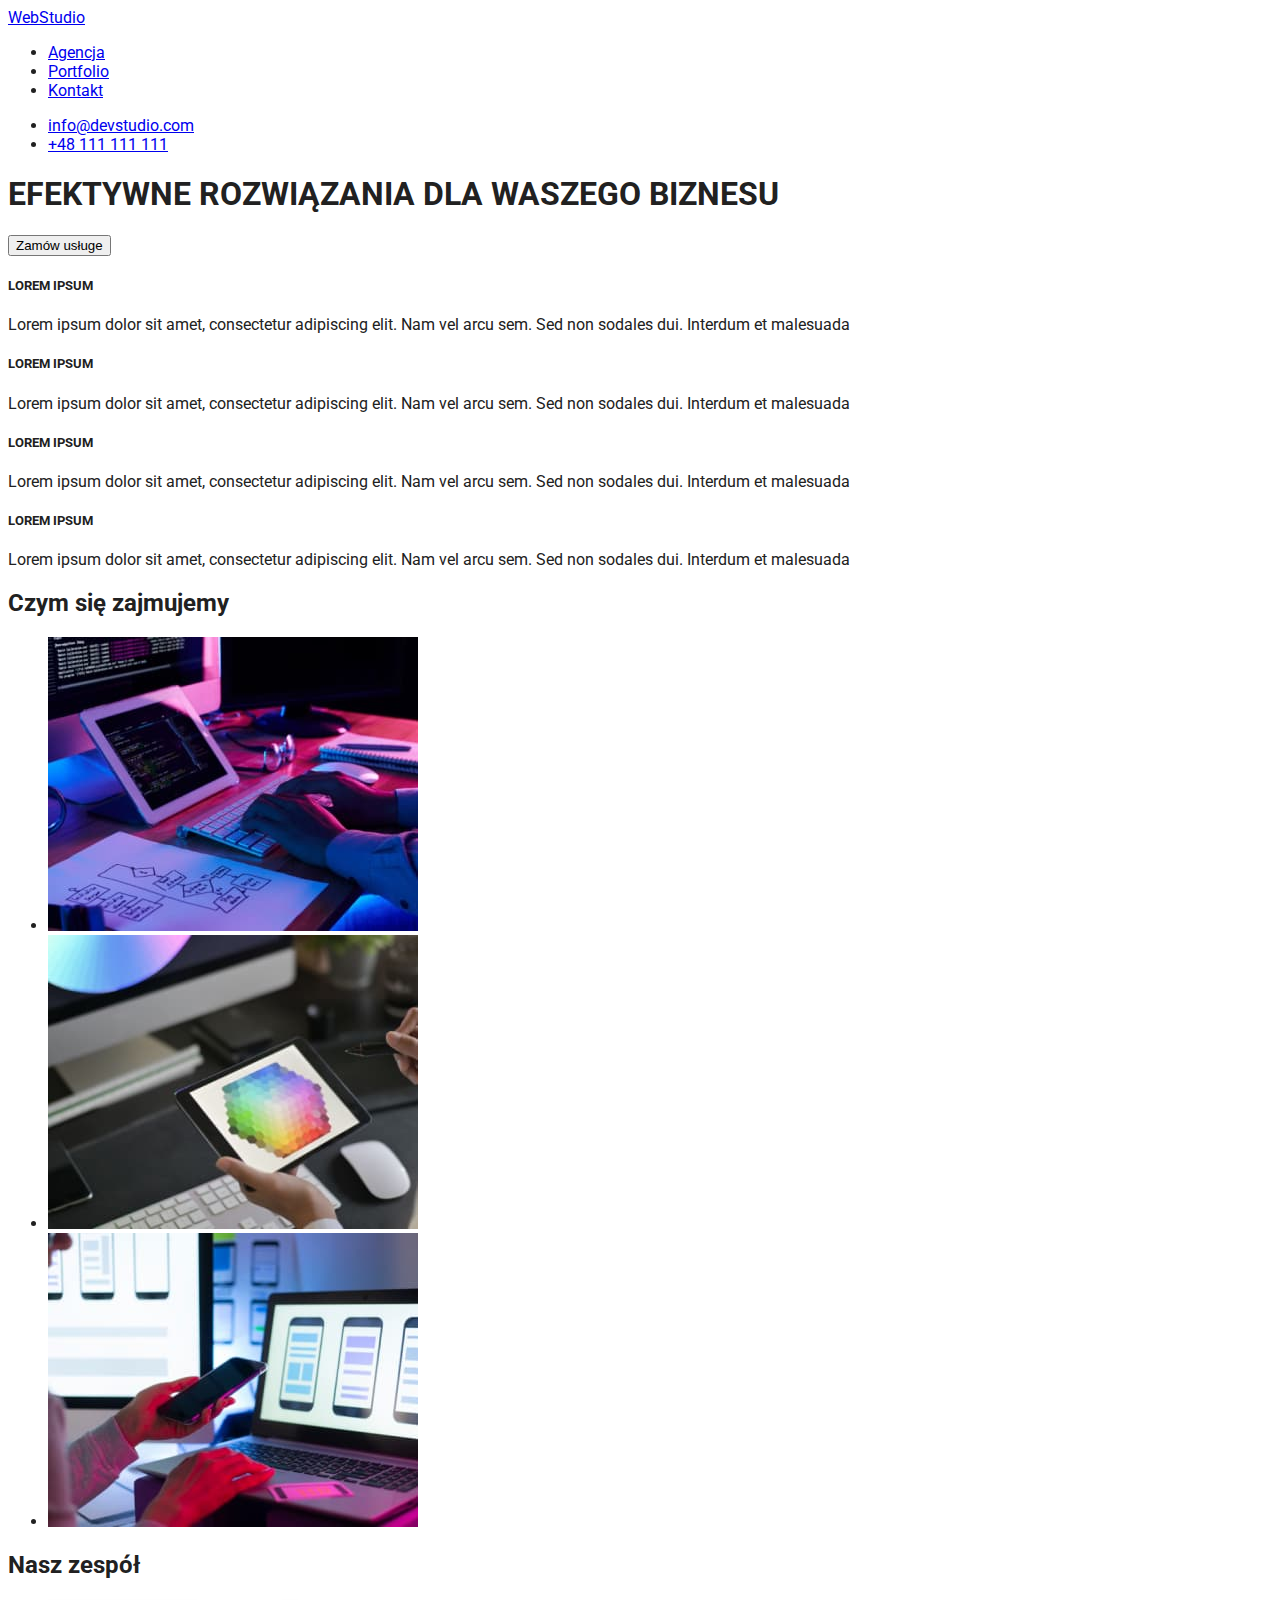
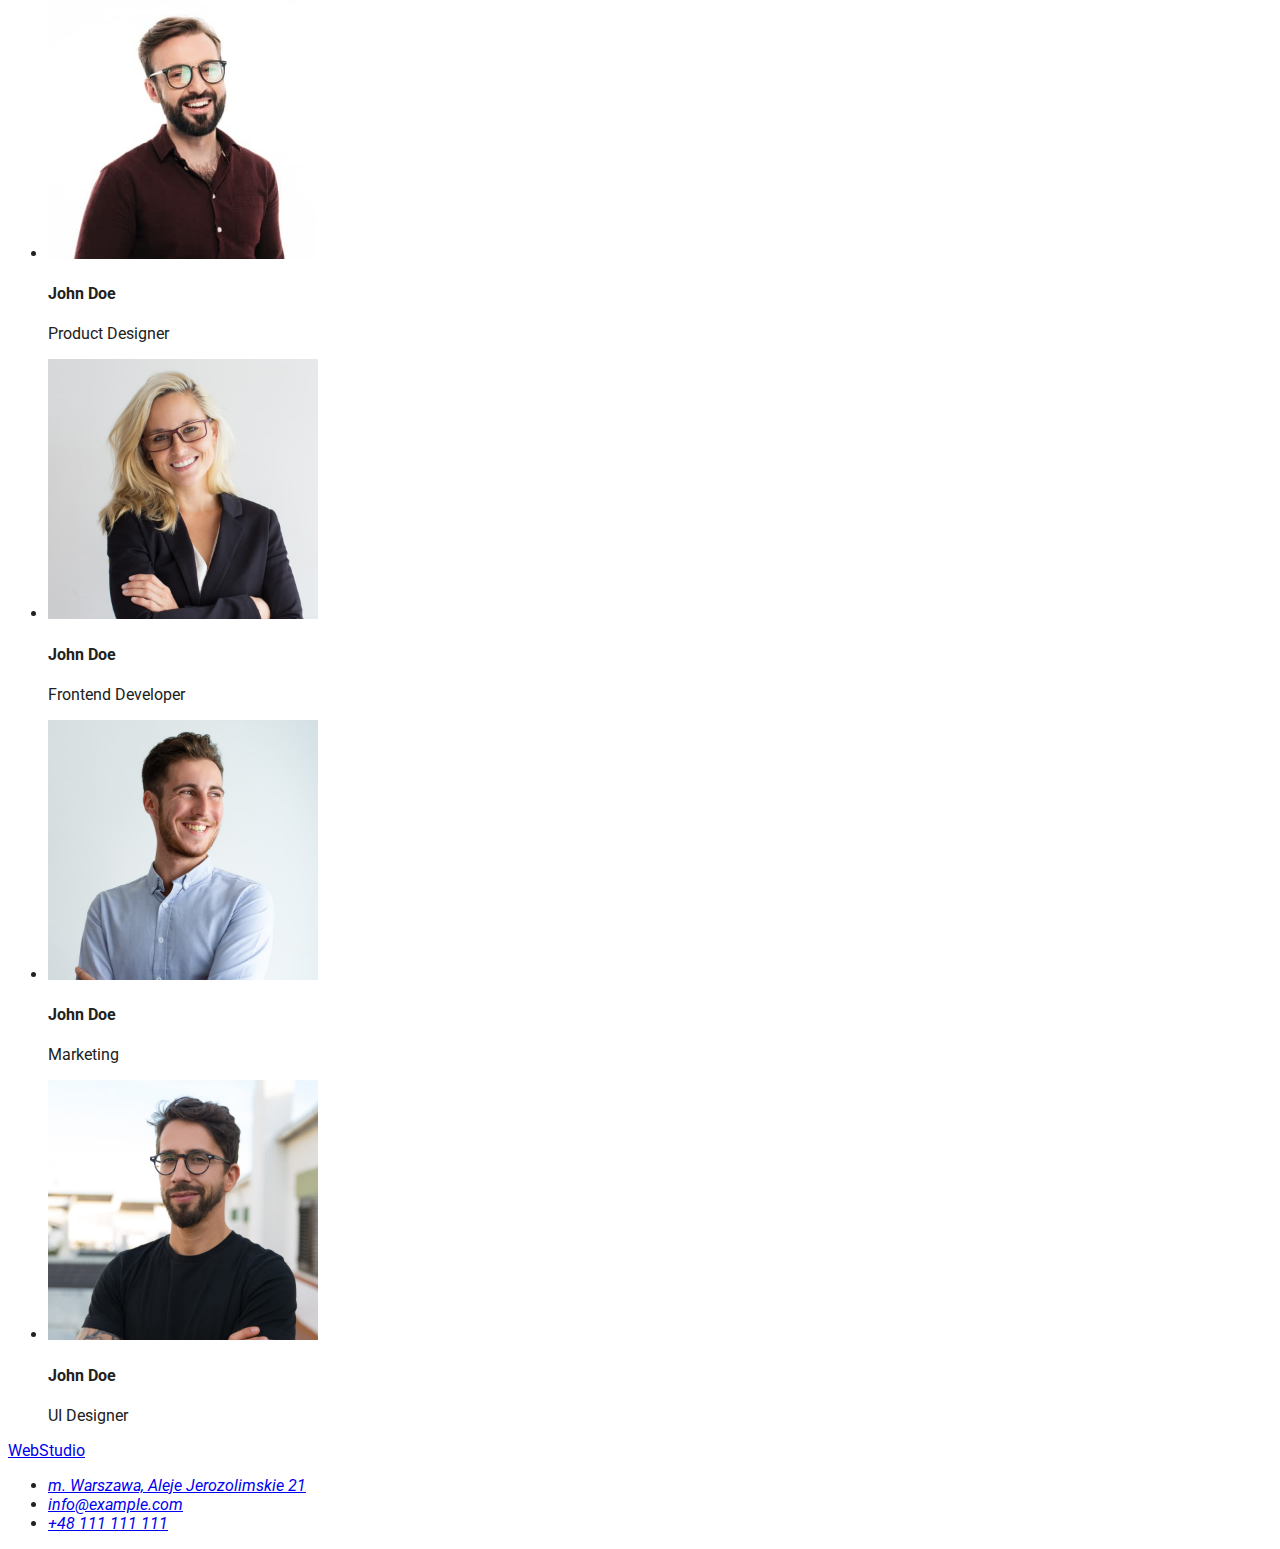
==== index.html @ df3140de "Added to buttons and links hover,focus psedoclasses" ====
<!DOCTYPE html>
<html lang="pl">
  <head>
    <meta charset="UTF-8" />
    <meta http-equiv="X-UA-Compatible" content="IE=edge" />
    <meta name="viewport" content="width=device-width, initial-scale=1.0" />
    <link rel="preconnect" href="https://fonts.googleapis.com" />
    <link rel="preconnect" href="https://fonts.gstatic.com" crossorigin />
    <link
      href="https://fonts.googleapis.com/css2?family=Raleway:wght@700&family=Roboto:wght@400;500;700;900&display=swap"
      rel="stylesheet"
    />
    <link rel="stylesheet" href="css/styles.css" />
    <title>Document</title>
  </head>

  <body>
    <header class="header">
      <a class="header__logo" href="./index.html"><span>Web</span>Studio</a>

      <nav class="nav">
        <ul class="nav__list">
          <li class="nav__item">
            <a class="nav__link link--hover" href="#">Agencja</a>
          </li>
          <li class="nav__item">
            <a class="nav__link link--hover" href="./portfolio.html"
              >Portfolio</a
            >
          </li>
          <li class="nav__item">
            <a class="nav__link link--hover" href="#">Kontakt</a>
          </li>
        </ul>
      </nav>

      <ul class="contact">
        <li class="contact__item">
          <a
            class="contact__link contact--email link--hover"
            href="mailto:info@devstudio.com"
            >info@devstudio.com</a
          >
        </li>
        <li>
          <a
            class="contact__link contact--telephone link--hover"
            href="tel:48111111111"
            >+48 111 111 111</a
          >
        </li>
      </ul>
    </header>

    <main class="main">
      <!-- Main Page -->
      <section class="section">
        <h1 class="title--primary">
          EFEKTYWNE ROZWIĄZANIA DLA WASZEGO BIZNESU
        </h1>
        <button class="button--primary" type="button">Zamów usługe</button>
      </section>
      <!-- Our advantages -->
      <section class="section">
        <div class="section__item">
          <h5 class="title--?">LOREM IPSUM</h5>
          <p class="section__paragraph">
            Lorem ipsum dolor sit amet, consectetur adipiscing elit. Nam vel
            arcu sem. Sed non sodales dui. Interdum et malesuada
          </p>
        </div>
        <div class="section__item">
          <h5 class="title--?">LOREM IPSUM</h5>
          <p class="section__paragraph">
            Lorem ipsum dolor sit amet, consectetur adipiscing elit. Nam vel
            arcu sem. Sed non sodales dui. Interdum et malesuada
          </p>
        </div>
        <div class="section__item">
          <h5 class="title--quaternary">LOREM IPSUM</h5>
          <p class="section__paragraph">
            Lorem ipsum dolor sit amet, consectetur adipiscing elit. Nam vel
            arcu sem. Sed non sodales dui. Interdum et malesuada
          </p>
        </div>
        <div class="section__item">
          <h5 class="title--quaternary">LOREM IPSUM</h5>
          <p class="section__paragraph">
            Lorem ipsum dolor sit amet, consectetur adipiscing elit. Nam vel
            arcu sem. Sed non sodales dui. Interdum et malesuada
          </p>
        </div>
      </section>

      <!-- What we do -->
      <section class="section">
        <h2 class="title--secondary">Czym się zajmujemy</h2>
        <ul class="section__list list--primary">
          <li class="section__item">
            <img
              class="section__img img--whatwedo"
              src="images/index/working_photos/coding.jpg"
              alt="programista piszę na klawiaturze"
              width="370"
              height="294"
            />
          </li>
          <li class="section__item">
            <img
              class="section__img img--whatwedo"
              src="images/index/working_photos/color_palette.jpg"
              alt="programista patrzy na szablon strony dla telefonu"
              width="370"
              height="294"
            />
          </li>
          <li class="section__item">
            <img
              class="section__img img--whatwedo"
              src="images/index/working_photos/layout_page_tel.jpg"
              alt="grafik używa palety kolorów na tablecie"
              width="370"
              height="294"
            />
          </li>
        </ul>
      </section>

      <!-- Our team -->
      <section class="section">
        <h2 class="title--secondary">Nasz zespół</h2>
        <ul class="section__list list--secondary">
          <li class="section__item">
            <img
              class="section__img img--ourteam"
              src="images/index/workers/worker_1.jpg"
              alt="Portret pracownika"
              width="270"
              height="260"
            />
            <h4 class="title--ourteam">John Doe</h4>
            <p class="section__paragraph paragraph--profession">
              Product Designer
            </p>
          </li>
          <li class="section__item">
            <img
              class="section__img img--ourteam"
              src="images/index/workers/worker_2.jpg"
              alt="Portret pracownika"
              width="270"
              height="260"
            />
            <h4 class="title--ourteam">John Doe</h4>
            <p>Frontend Developer</p>
          </li>
          <li class="section__item">
            <img
              class="section__img img--ourteam"
              src="images/index/workers/worker_3.jpg"
              alt="Portret pracownika"
              width="270"
              height="260"
            />
            <h4 class="title--ourteam">John Doe</h4>
            <p>Marketing</p>
          </li>
          <li class="section__item">
            <img
              class="section__img img--ourteam"
              src="images/index/workers/worker_4.jpg"
              alt="Portret pracownika"
              width="270"
              height="260"
            />
            <h4 class="title--ourteam">John Doe</h4>
            <p>UI Designer</p>
          </li>
        </ul>
      </section>
    </main>

    <footer class="footer">
      <a class="footer__logo" href="./index.html"><span>Web</span>Studio</a>

      <address class="address">
        <ul class="address__list">
          <li class="address__item">
            <a
              class="address__link link--hover"
              href="https://goo.gl/maps/t1FT8zSSvb9LW3xy8"
              target="_blank"
              >m. Warszawa, Aleje Jerozolimskie 21</a
            >
          </li>
          <li class="address__item link--hover">
            <a class="address__link link--hover" href="mailto:info@example.com"
              >info@example.com</a
            >
          </li>
          <li class="address__item">
            <a class="address__link link--hover" href="tel:48111111111"
              >+48 111 111 111</a
            >
          </li>
        </ul>
      </address>
    </footer>
  </body>
</html>
---- css/styles.css ----
/* || RESEST */
*,
*::before,
*::after {
  box-sizing: border-box;
}

/* || Variables */
:root {
  /* || FONTS */
  --ff: Roboto, sans-serif;
  --ff-logo: Reylway, sans-serif;

  /* || COLORS */
  --font-color-primary: #212121;
  --font-color-secondary: #fff;
  --font-color-p: #757575;

  --font-color-contact: #ffffff99;
  --font-color-street: #fff;

  --font-color-hover: #2196f3;

  /* | LOGO COLORS*/
  --font-color-logo-primary: #2196f3;
  --font-color-logo-secondary-black: #000;
  --font-color-logo-secondary-light: #fff;

  /* | BUTTON COLORS */
  --font-color-button-primary: #fff;

  --font-color-button-secondary: #212121;
  --font-color-button-secondary-hover: #fff;

  /* || BACKGROUND */
  --bgcolor: #fff;
  --bgcolor-dark: #2f303a;
  --bgcolor-fade: #f5f4fa;

  /* | BUTTONS BACKGROUND */
  --bgcolor-button-primary: #fff;

  --bgcolor-button-secondary: #f5f4fa;
  --bgcolor-button-secondary-hover: #2196f3;

  /* || BORDERS */
  --border-header: 1px solid #ececec;
  --border-porfolio-items: 1px solid #eeeeee;
  --border-header: 1px solid #ececec;

  /* || SHADOWS */
  --shadow-item: 0px 2px 1px 0px rgba(0, 0, 0, 0.2),
    0px 1px 1px 0px rgba(0, 0, 0, 0.14);
}

/* || UTILITY CLASSES */
.center {
  text-align: center;
}
.link--hover:hover {
  color: var(--font-color-hover);
}

/* || PSEUDO CLASSES */
.hover:hover,
.hover:focus-visible {
  background-color: var(--bgcolor-button-secondary-hover);
  color: var(--font-color-button-secondary-hover);
}
.link--hover:focus {
  color: var(--bgcolor-dark);
}

/* || General styles */
body {
  font-family: var(--ff);
  color: var(--font-color-primary);

  background-color: var(--bgcolor);
}
/* ul {
  list-style-type: none;
} */
/* || HEADER */

/* || MAIN */
.button--primary,
.menu__button {
  cursor: pointer;
}
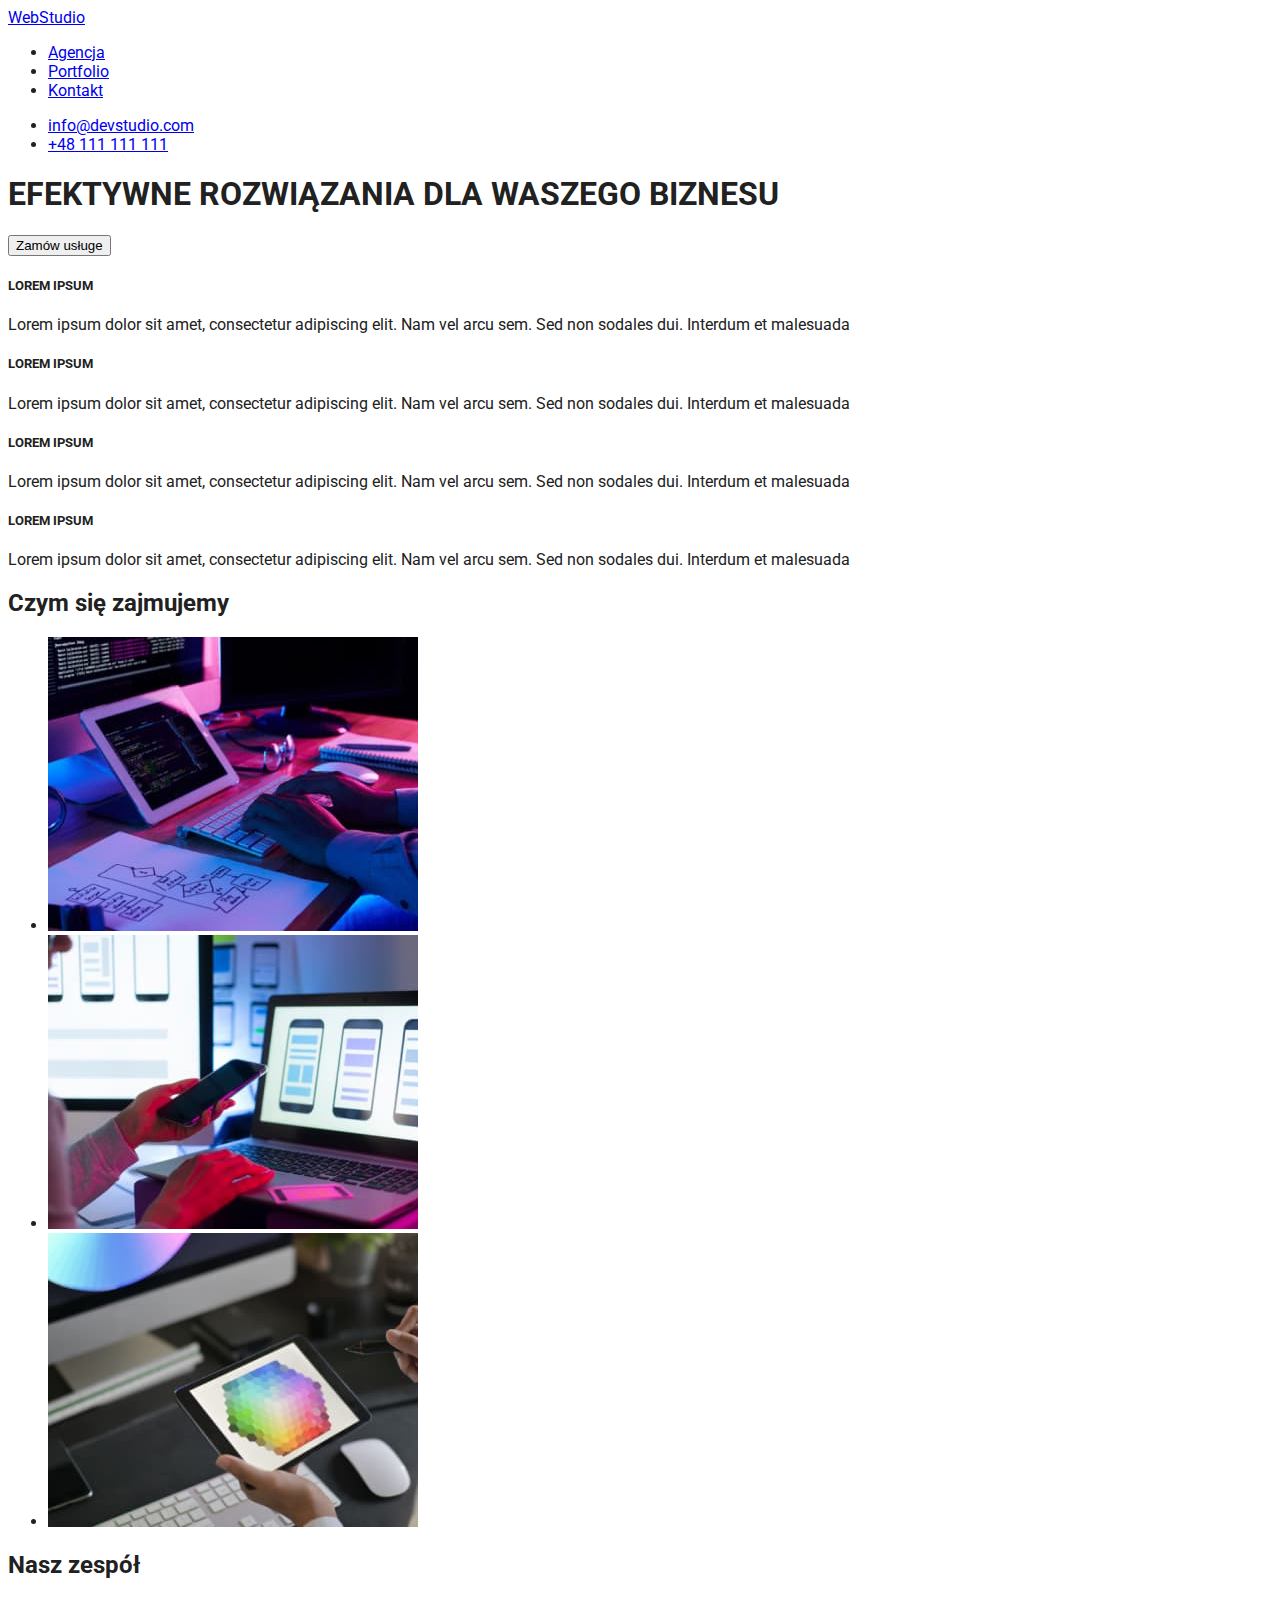
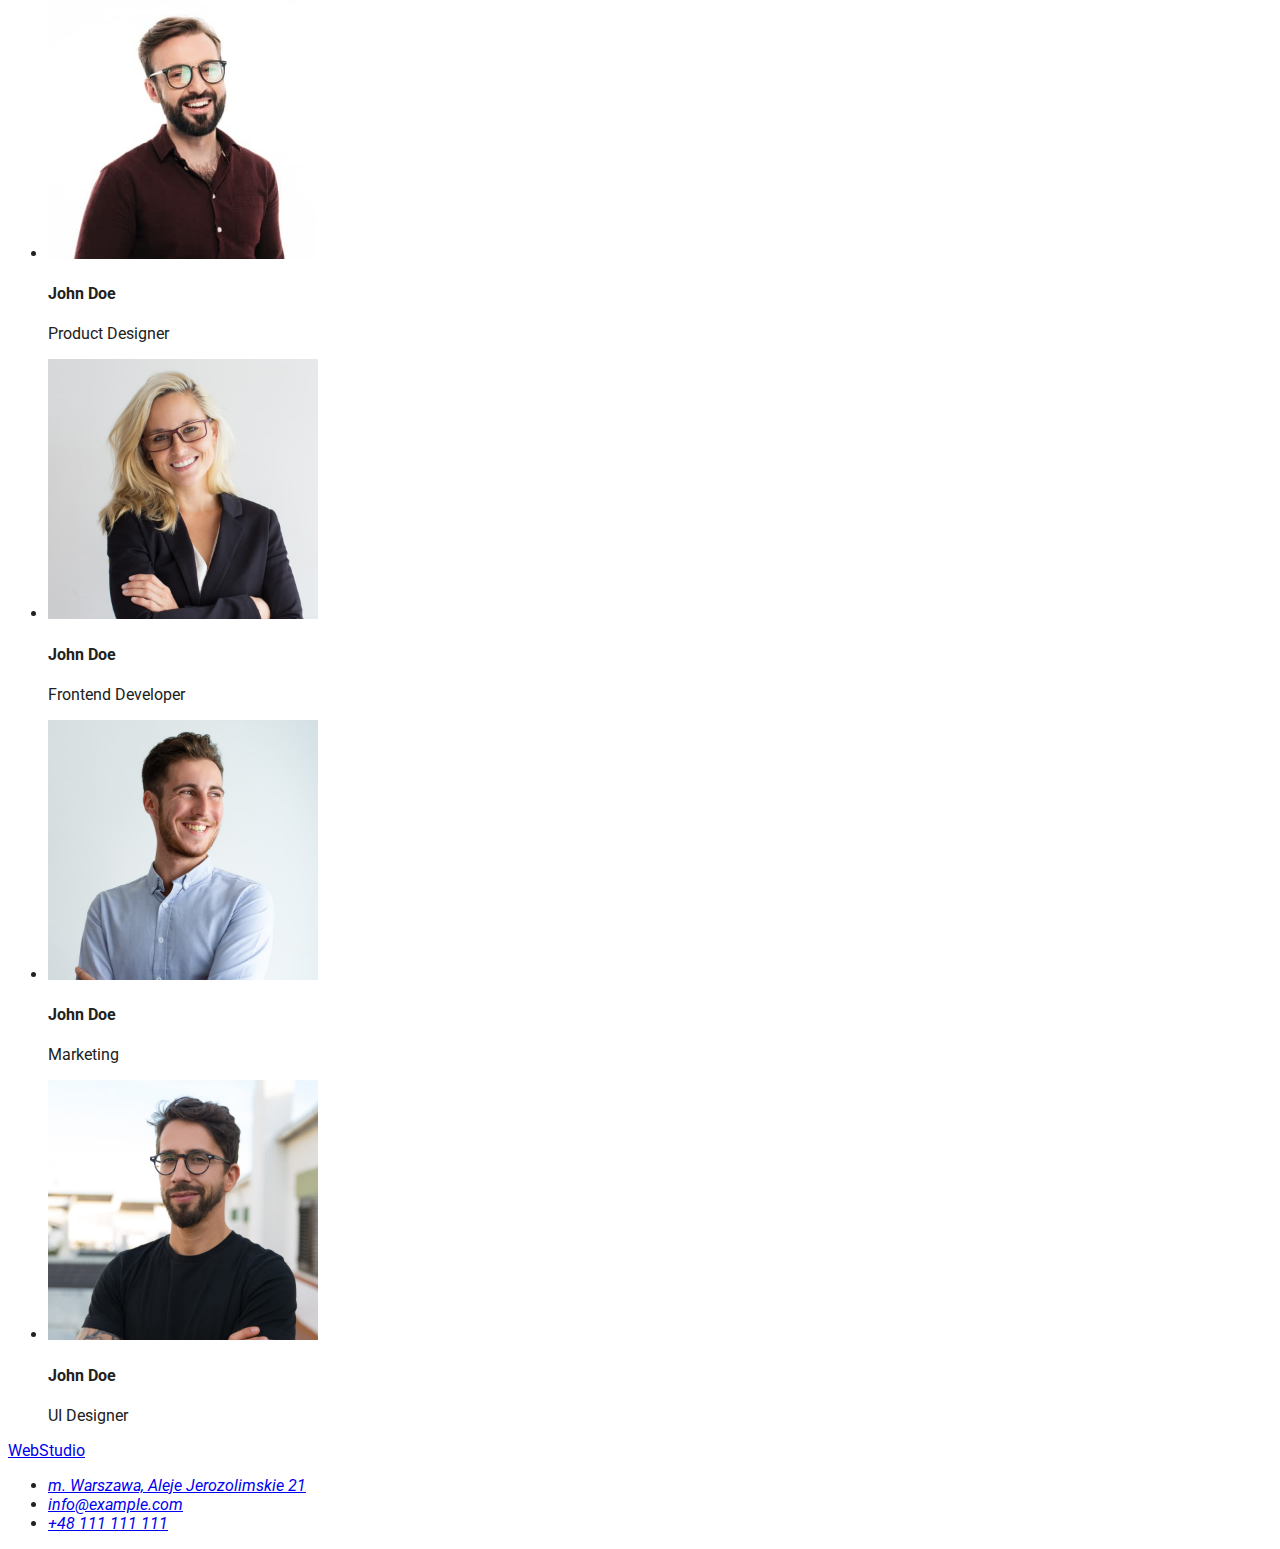
==== commit 84acd235: "Changed some classes in index.html and portfolio.html" ====
--- a/index.html
+++ b/index.html
@@ -16,7 +16,9 @@
 
   <body>
     <header class="header">
-      <a class="header__logo" href="./index.html"><span>Web</span>Studio</a>
+      <a class="header__logo" href="./index.html"
+        ><span class="">Web</span>Studio</a
+      >
 
       <nav class="nav">
         <ul class="nav__list">
@@ -60,64 +62,64 @@
         </h1>
         <button class="button--primary" type="button">Zamów usługe</button>
       </section>
-      <!-- Our advantages -->
-      <section class="section">
-        <div class="section__item">
-          <h5 class="title--?">LOREM IPSUM</h5>
-          <p class="section__paragraph">
-            Lorem ipsum dolor sit amet, consectetur adipiscing elit. Nam vel
-            arcu sem. Sed non sodales dui. Interdum et malesuada
-          </p>
-        </div>
-        <div class="section__item">
-          <h5 class="title--?">LOREM IPSUM</h5>
-          <p class="section__paragraph">
-            Lorem ipsum dolor sit amet, consectetur adipiscing elit. Nam vel
-            arcu sem. Sed non sodales dui. Interdum et malesuada
-          </p>
-        </div>
-        <div class="section__item">
-          <h5 class="title--quaternary">LOREM IPSUM</h5>
-          <p class="section__paragraph">
-            Lorem ipsum dolor sit amet, consectetur adipiscing elit. Nam vel
-            arcu sem. Sed non sodales dui. Interdum et malesuada
-          </p>
-        </div>
-        <div class="section__item">
-          <h5 class="title--quaternary">LOREM IPSUM</h5>
-          <p class="section__paragraph">
-            Lorem ipsum dolor sit amet, consectetur adipiscing elit. Nam vel
-            arcu sem. Sed non sodales dui. Interdum et malesuada
-          </p>
-        </div>
-      </section>
-
-      <!-- What we do -->
-      <section class="section">
+      <!-- Skills -->
+      <section class="skills">
+        <div class="skill__item">
+          <h5 class="skill__title">LOREM IPSUM</h5>
+          <p class="skill__description">
+            Lorem ipsum dolor sit amet, consectetur adipiscing elit. Nam vel
+            arcu sem. Sed non sodales dui. Interdum et malesuada
+          </p>
+        </div>
+        <div class="skill__item">
+          <h5 class="skill__title">LOREM IPSUM</h5>
+          <p class="skill__description">
+            Lorem ipsum dolor sit amet, consectetur adipiscing elit. Nam vel
+            arcu sem. Sed non sodales dui. Interdum et malesuada
+          </p>
+        </div>
+        <div class="skill__item">
+          <h5 class="skill__title">LOREM IPSUM</h5>
+          <p class="skill__description">
+            Lorem ipsum dolor sit amet, consectetur adipiscing elit. Nam vel
+            arcu sem. Sed non sodales dui. Interdum et malesuada
+          </p>
+        </div>
+        <div class="skill__item">
+          <h5 class="skill__title">LOREM IPSUM</h5>
+          <p class="skill__description">
+            Lorem ipsum dolor sit amet, consectetur adipiscing elit. Nam vel
+            arcu sem. Sed non sodales dui. Interdum et malesuada
+          </p>
+        </div>
+      </section>
+
+      <!-- About us-->
+      <section class="about-us">
         <h2 class="title--secondary">Czym się zajmujemy</h2>
-        <ul class="section__list list--primary">
-          <li class="section__item">
-            <img
-              class="section__img img--whatwedo"
-              src="images/index/working_photos/coding.jpg"
+        <ul class="about-us__list list--primary">
+          <li class="about-us__item">
+            <img
+              class="about-us__img img--about-us"
+              src="images/index/about-us/coding.jpg"
               alt="programista piszę na klawiaturze"
               width="370"
               height="294"
             />
           </li>
-          <li class="section__item">
-            <img
-              class="section__img img--whatwedo"
-              src="images/index/working_photos/color_palette.jpg"
+          <li class="about-us__item">
+            <img
+              class="about-us__img img--about-us"
+              src="images/index/about-us/layout_page_tel.jpg"
               alt="programista patrzy na szablon strony dla telefonu"
               width="370"
               height="294"
             />
           </li>
-          <li class="section__item">
-            <img
-              class="section__img img--whatwedo"
-              src="images/index/working_photos/layout_page_tel.jpg"
+          <li class="about-us__item">
+            <img
+              class="about-us__img img--about-us"
+              src="images/index/about-us/color_palette.jpg"
               alt="grafik używa palety kolorów na tablecie"
               width="370"
               height="294"
@@ -126,62 +128,63 @@
         </ul>
       </section>
 
-      <!-- Our team -->
-      <section class="section">
+      <!-- Team -->
+      <section class="team">
         <h2 class="title--secondary">Nasz zespół</h2>
-        <ul class="section__list list--secondary">
-          <li class="section__item">
-            <img
-              class="section__img img--ourteam"
-              src="images/index/workers/worker_1.jpg"
-              alt="Portret pracownika"
-              width="270"
-              height="260"
-            />
-            <h4 class="title--ourteam">John Doe</h4>
-            <p class="section__paragraph paragraph--profession">
-              Product Designer
-            </p>
-          </li>
-          <li class="section__item">
-            <img
-              class="section__img img--ourteam"
-              src="images/index/workers/worker_2.jpg"
-              alt="Portret pracownika"
-              width="270"
-              height="260"
-            />
-            <h4 class="title--ourteam">John Doe</h4>
-            <p>Frontend Developer</p>
-          </li>
-          <li class="section__item">
-            <img
-              class="section__img img--ourteam"
-              src="images/index/workers/worker_3.jpg"
-              alt="Portret pracownika"
-              width="270"
-              height="260"
-            />
-            <h4 class="title--ourteam">John Doe</h4>
-            <p>Marketing</p>
-          </li>
-          <li class="section__item">
-            <img
-              class="section__img img--ourteam"
-              src="images/index/workers/worker_4.jpg"
-              alt="Portret pracownika"
-              width="270"
-              height="260"
-            />
-            <h4 class="title--ourteam">John Doe</h4>
-            <p>UI Designer</p>
+        <ul class="team__list list--secondary">
+          <li class="team__item">
+            <img
+              class="team__img img--team"
+              src="images/index/team/worker_1.jpg"
+              alt="Portret pracownika"
+              width="270"
+              height="260"
+            />
+            <h4 class="team__name">John Doe</h4>
+            <p class="team__profession">Product Designer</p>
+          </li>
+          <li class="team__item">
+            <img
+              class="team__img img--team"
+              src="images/index/team/worker_2.jpg"
+              alt="Portret pracownika"
+              width="270"
+              height="260"
+            />
+            <h4 class="team__name">John Doe</h4>
+            <p class="team__profession">Frontend Developer</p>
+          </li>
+          <li class="team__item">
+            <img
+              class="team__img img--team"
+              src="images/index/team/worker_3.jpg"
+              alt="Portret pracownika"
+              width="270"
+              height="260"
+            />
+            <h4 class="team__name">John Doe</h4>
+            <p class="team__profession">Marketing</p>
+          </li>
+          <li class="team__item">
+            <img
+              class="team__img img--team"
+              src="images/index/team/worker_4.jpg"
+              alt="Portret pracownika"
+              width="270"
+              height="260"
+            />
+            <h4 class="team__name">John Doe</h4>
+            <p class="team__profession">UI Designer</p>
           </li>
         </ul>
       </section>
     </main>
 
     <footer class="footer">
-      <a class="footer__logo" href="./index.html"><span>Web</span>Studio</a>
+      <a class="footer__logo" href="./index.html"
+        ><span class="primary">Web</span
+        ><span class="secondary">Studio</span></a
+      >
 
       <address class="address">
         <ul class="address__list">
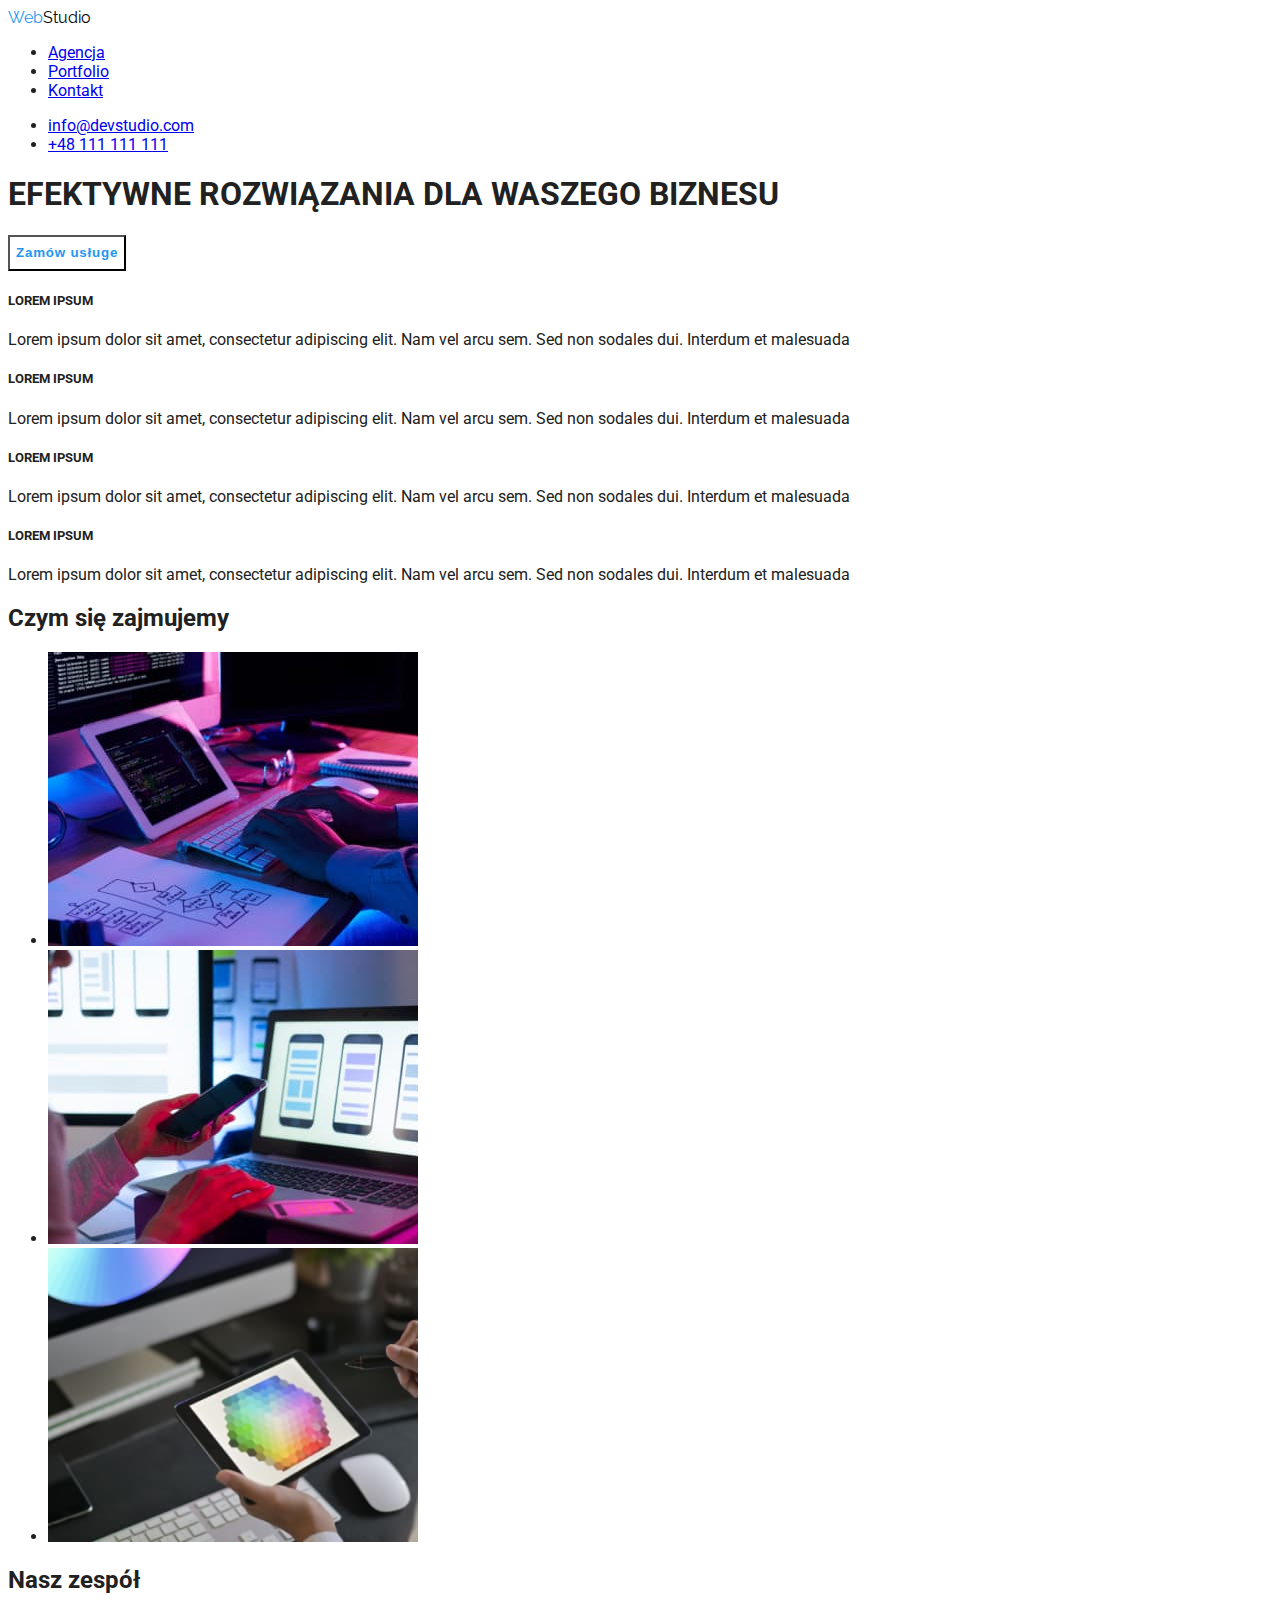
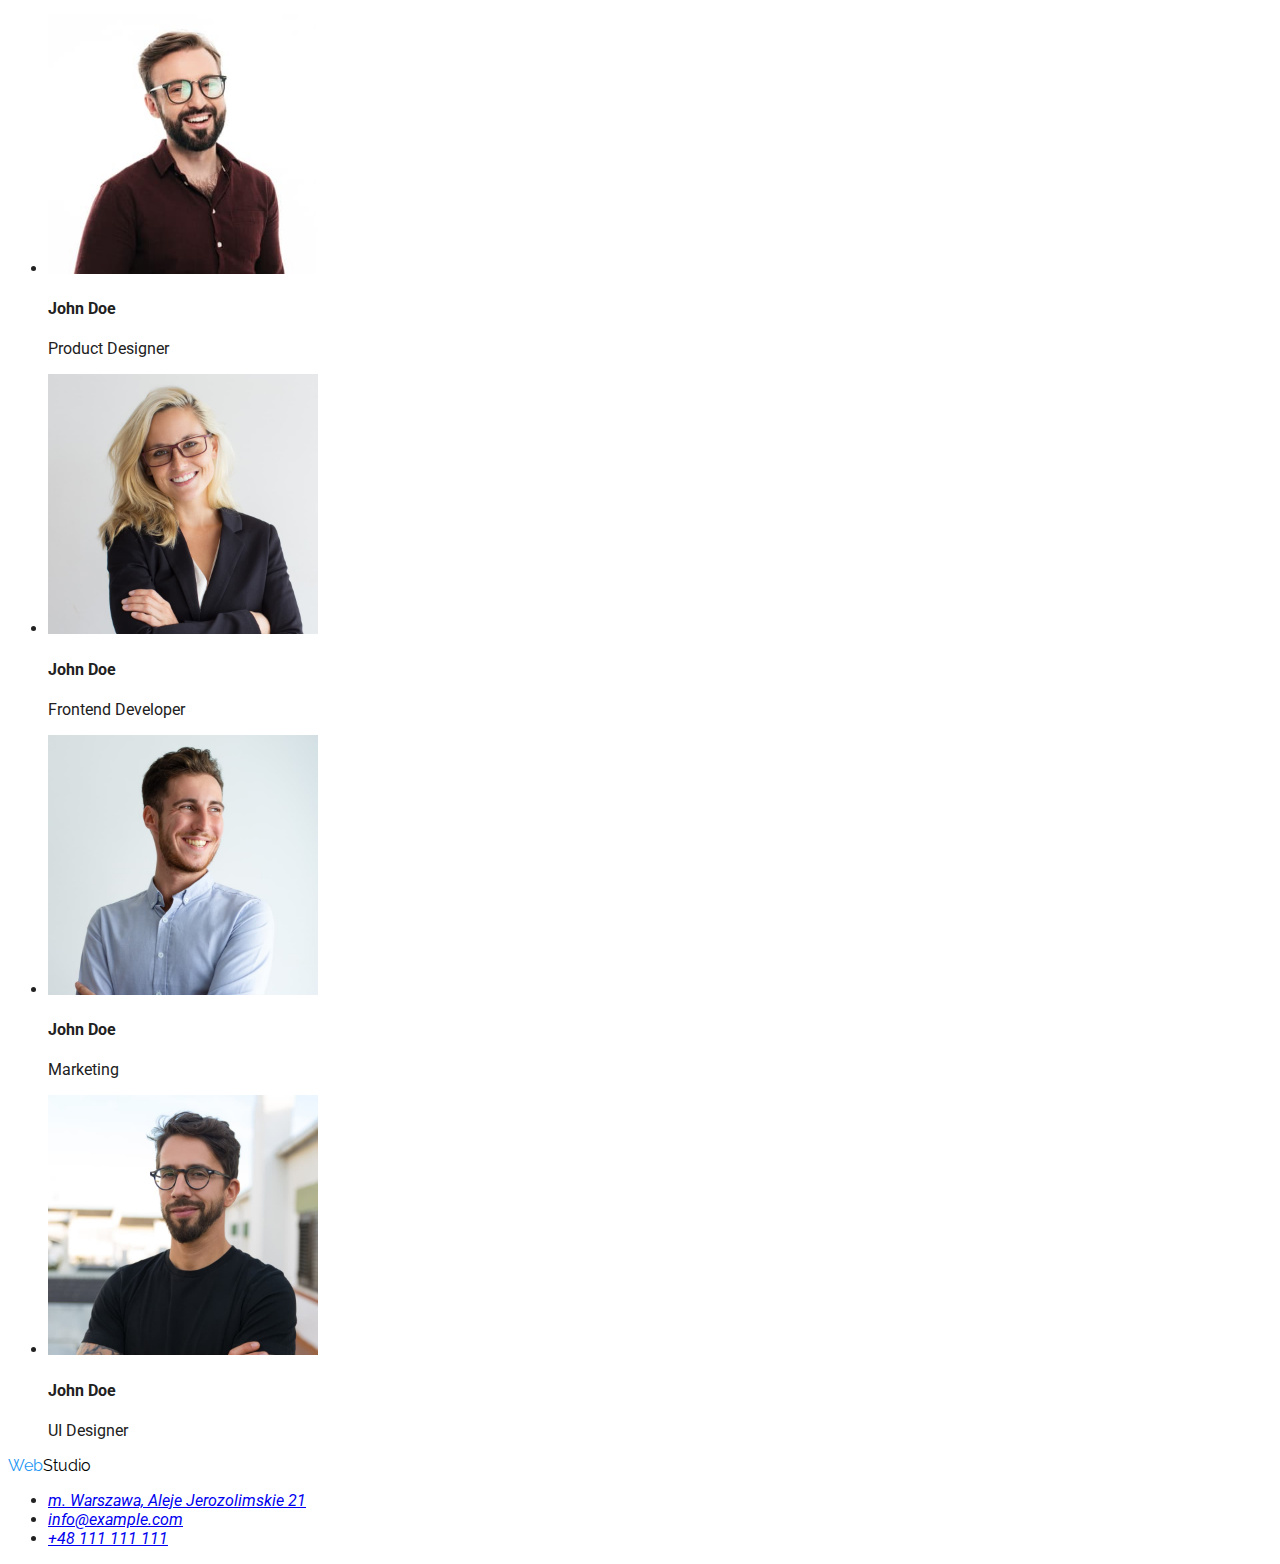
==== commit 8fe800a2: "Added styles for logo and button(primary)" ====
--- a/index.html
+++ b/index.html
@@ -11,14 +11,15 @@
       rel="stylesheet"
     />
     <link rel="stylesheet" href="css/styles.css" />
-    <title>Document</title>
+    <title>WebStudio</title>
   </head>
 
   <body>
     <header class="header">
-      <a class="header__logo" href="./index.html"
-        ><span class="">Web</span>Studio</a
-      >
+      <a class="logo" href="./index.html"
+        ><span class="logo--primary">Web</span
+        ><span class="logo--secondary">Studio</span>
+      </a>
 
       <nav class="nav">
         <ul class="nav__list">
@@ -181,10 +182,10 @@
     </main>
 
     <footer class="footer">
-      <a class="footer__logo" href="./index.html"
-        ><span class="primary">Web</span
-        ><span class="secondary">Studio</span></a
-      >
+      <a class="logo" href="./index.html"
+        ><span class="logo--primary">Web</span
+        ><span class="logo--secondary">Studio</span>
+      </a>
 
       <address class="address">
         <ul class="address__list">
--- a/css/styles.css
+++ b/css/styles.css
@@ -9,7 +9,7 @@
 :root {
   /* || FONTS */
   --ff: Roboto, sans-serif;
-  --ff-logo: Reylway, sans-serif;
+  --ff-logo: Raleway, sans-serif;
 
   /* || COLORS */
   --font-color-primary: #212121;
@@ -27,7 +27,7 @@
   --font-color-logo-secondary-light: #fff;
 
   /* | BUTTON COLORS */
-  --font-color-button-primary: #fff;
+  --font-color-button-primary: #2196f3;
 
   --font-color-button-secondary: #212121;
   --font-color-button-secondary-hover: #fff;
@@ -57,9 +57,6 @@
 .center {
   text-align: center;
 }
-.link--hover:hover {
-  color: var(--font-color-hover);
-}
 
 /* || PSEUDO CLASSES */
 .hover:hover,
@@ -67,8 +64,9 @@
   background-color: var(--bgcolor-button-secondary-hover);
   color: var(--font-color-button-secondary-hover);
 }
+.link--hover:hover,
 .link--hover:focus {
-  color: var(--bgcolor-dark);
+  color: var(--font-color-hover);
 }
 
 /* || General styles */
@@ -81,9 +79,32 @@
 /* ul {
   list-style-type: none;
 } */
+
 /* || HEADER */
 
+/* | LOGO */
+.logo {
+  font-family: var(--ff-logo);
+  text-decoration: none;
+}
+.logo--primary {
+  color: var(--font-color-logo-primary);
+}
+.logo--secondary {
+  color: var(--font-color-logo-secondary-black);
+}
+
 /* || MAIN */
+
+/* | BUTTONS */
+.button--primary {
+  color: var(--font-color-button-primary);
+  background-color: var(--bgcolor-button-primary);
+
+  font-weight: 700;
+  line-height: 30px;
+  letter-spacing: 0.06em;
+}
 .button--primary,
 .menu__button {
   cursor: pointer;
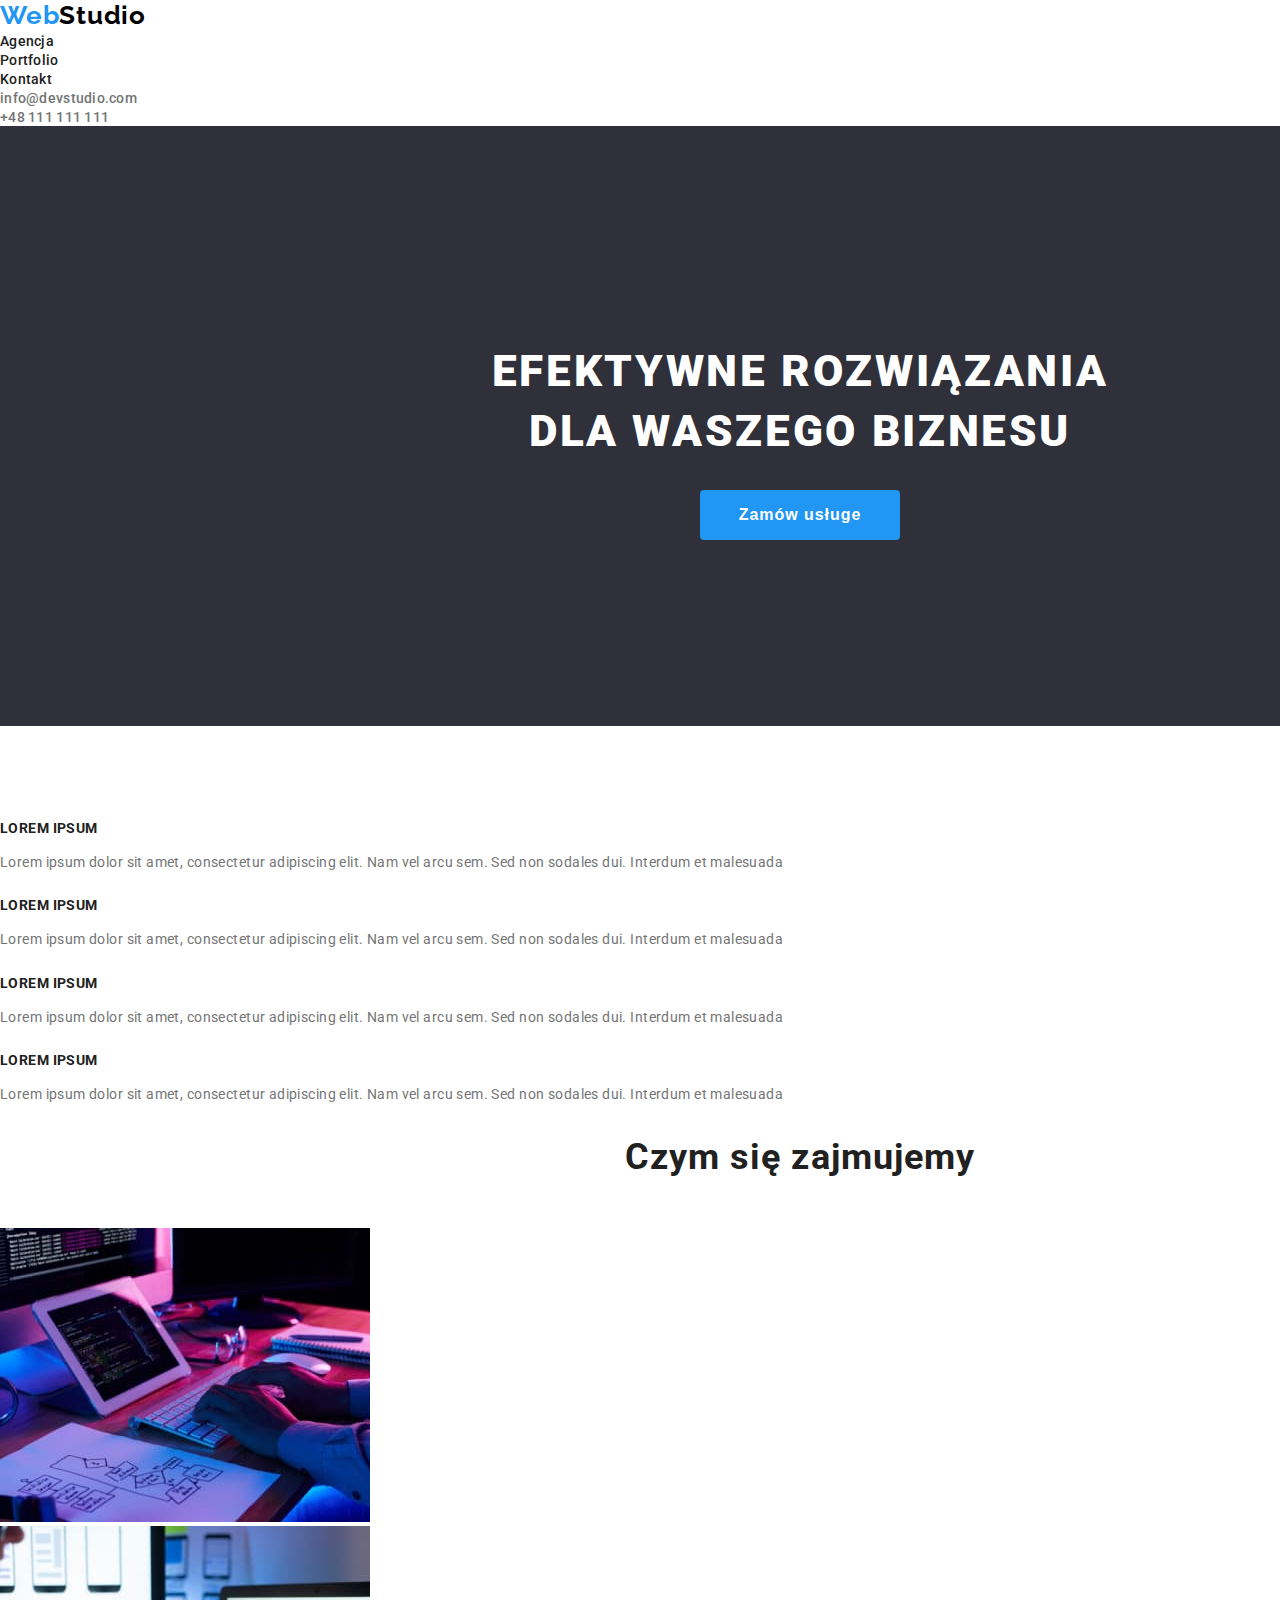
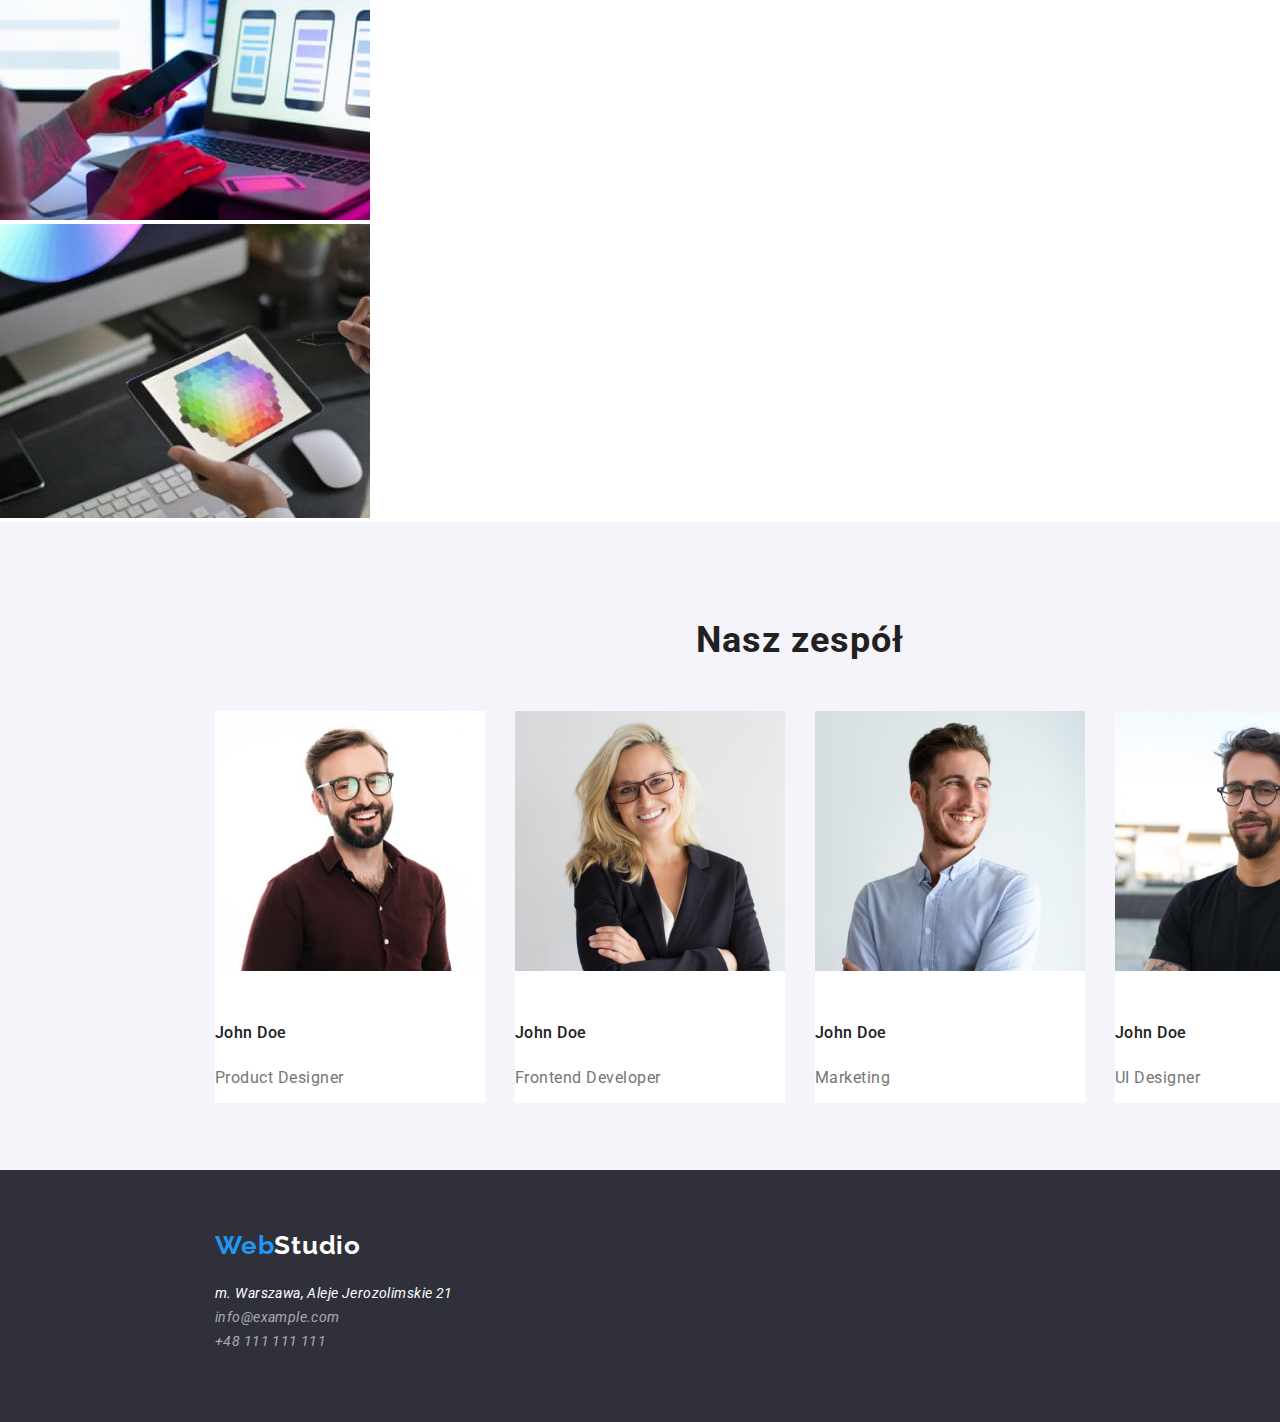
==== commit c9bb300a: "Added all styles to fonts and some of the layout of the page" ====
--- a/index.html
+++ b/index.html
@@ -57,9 +57,10 @@
 
     <main class="main">
       <!-- Main Page -->
-      <section class="section">
+      <section class="banner">
         <h1 class="title--primary">
-          EFEKTYWNE ROZWIĄZANIA DLA WASZEGO BIZNESU
+          EFEKTYWNE ROZWIĄZANIA<br />
+          DLA WASZEGO BIZNESU
         </h1>
         <button class="button--primary" type="button">Zamów usługe</button>
       </section>
@@ -191,7 +192,7 @@
         <ul class="address__list">
           <li class="address__item">
             <a
-              class="address__link link--hover"
+              class="address__street link--hover"
               href="https://goo.gl/maps/t1FT8zSSvb9LW3xy8"
               target="_blank"
               >m. Warszawa, Aleje Jerozolimskie 21</a
--- a/css/styles.css
+++ b/css/styles.css
@@ -10,13 +10,15 @@
   /* || FONTS */
   --ff: Roboto, sans-serif;
   --ff-logo: Raleway, sans-serif;
+  --fs: 16px;
 
   /* || COLORS */
   --font-color-primary: #212121;
   --font-color-secondary: #fff;
   --font-color-p: #757575;
 
-  --font-color-contact: #ffffff99;
+  --font-color-contact-primary: #757575;
+  --font-color-contact-secondary: #ffffff99;
   --font-color-street: #fff;
 
   --font-color-hover: #2196f3;
@@ -27,7 +29,7 @@
   --font-color-logo-secondary-light: #fff;
 
   /* | BUTTON COLORS */
-  --font-color-button-primary: #2196f3;
+  --font-color-button-primary: #fff;
 
   --font-color-button-secondary: #212121;
   --font-color-button-secondary-hover: #fff;
@@ -38,7 +40,7 @@
   --bgcolor-fade: #f5f4fa;
 
   /* | BUTTONS BACKGROUND */
-  --bgcolor-button-primary: #fff;
+  --bgcolor-button-primary: #2196f3;
 
   --bgcolor-button-secondary: #f5f4fa;
   --bgcolor-button-secondary-hover: #2196f3;
@@ -56,6 +58,203 @@
 /* || UTILITY CLASSES */
 .center {
   text-align: center;
+}
+
+/* Trzeba usunąć wszędzie margin */
+
+/* || General styles */
+body {
+  margin: 0 auto;
+  width: 1600px;
+
+  font-family: var(--ff);
+  font-size: var(--fs);
+  color: var(--font-color-primary);
+
+  background-color: var(--bgcolor);
+}
+ul {
+  margin: 0;
+  padding: 0;
+  list-style-type: none;
+  list-style: none;
+}
+a {
+  text-decoration: none;
+}
+
+/* || HEADER */
+
+/* | LOGO */
+.logo {
+  font-family: var(--ff-logo);
+  text-decoration: none;
+
+  font-size: 26px;
+  font-weight: 700;
+  line-height: 31px;
+  letter-spacing: 0.03em;
+}
+.logo--primary {
+  color: var(--font-color-logo-primary);
+}
+.logo--secondary {
+  color: var(--font-color-logo-secondary-black);
+}
+
+/* | NAVIGATION */
+.nav__link,
+.contact__link {
+  font-size: 14px;
+  font-weight: 500;
+  line-height: 16px;
+  letter-spacing: 0.02em;
+}
+.nav__link {
+  color: inherit;
+}
+.contact__link {
+  color: var(--font-color-contact-primary);
+}
+/* || MAIN */
+.banner {
+  /* for now */
+  display: flex;
+  flex-direction: column;
+  align-items: center;
+  justify-content: center;
+  /* ---------- */
+
+  margin-bottom: 94px;
+  height: 600px;
+
+  color: var(--font-color-secondary);
+  text-align: center;
+
+  background-color: var(--bgcolor-dark);
+}
+.title--primary {
+  font-size: 2.75rem;
+  font-weight: 900;
+  line-height: 60px;
+  letter-spacing: 0.06em;
+}
+
+/* | SKILLS */
+.skill__title {
+  margin-bottom: 10px;
+
+  font-size: 0.875rem;
+  font-weight: 700;
+  line-height: 16px;
+  letter-spacing: 0.03em;
+}
+.skill__description {
+  color: var(--font-color-p);
+  font-size: 0.875rem;
+  line-height: 24px;
+  letter-spacing: 0.03em;
+}
+.title--secondary {
+  margin-bottom: 50px;
+
+  font-size: 2.25rem;
+  font-weight: 700;
+  line-height: 42px;
+  letter-spacing: 0.03em;
+  text-align: center;
+}
+/* | ABOUT US */
+
+/* | TEAM */
+/* Trzena usunąć marginy z <p> */
+.team {
+  height: 648px;
+  display: flex;
+  flex-direction: column;
+  align-items: center;
+  justify-content: center;
+  background-color: var(--bgcolor-fade);
+}
+.team__list {
+  display: flex;
+  flex-direction: row;
+  gap: 30px;
+}
+.team__item {
+  display: flex;
+  flex-direction: column;
+
+  background-color: var(--bgcolor);
+}
+.team__img {
+  margin-bottom: 30px;
+}
+.team__name {
+  margin-bottom: 10px;
+
+  font-weight: 500;
+  line-height: 19px;
+  letter-spacing: 0.03em;
+}
+.team__profession {
+  color: var(--font-color-p);
+  line-height: 19px;
+  letter-spacing: 0.03em;
+}
+
+/* || FOOTER */
+footer {
+  height: 252px;
+  background-color: var(--bgcolor-dark);
+  display: flex;
+  flex-direction: column;
+}
+.footer .logo {
+  margin-top: 60px;
+}
+.footer .logo--secondary {
+  color: var(--font-color-logo-secondary-light);
+}
+address {
+  margin-top: 20px;
+}
+.footer .logo,
+.address {
+  margin-left: 215px;
+}
+
+.address__list {
+  font-size: 14px;
+  line-height: 24px;
+  letter-spacing: 0.03em;
+}
+.address__link {
+  color: var(--font-color-contact-secondary);
+}
+.address__street {
+  color: var(--font-color-street);
+}
+
+/* | BUTTONS */
+.button--primary {
+  /* box model */
+  padding: 16px 39px;
+
+  /* type */
+  color: var(--font-color-button-primary);
+  font-size: 16px;
+  font-weight: 700;
+  letter-spacing: 0.06em;
+
+  /* visual */
+  border: none;
+  border-radius: 4px;
+  background-color: var(--bgcolor-button-primary);
+}
+.button--primary,
+.menu__button {
+  cursor: pointer;
 }
 
 /* || PSEUDO CLASSES */
@@ -68,44 +267,3 @@
 .link--hover:focus {
   color: var(--font-color-hover);
 }
-
-/* || General styles */
-body {
-  font-family: var(--ff);
-  color: var(--font-color-primary);
-
-  background-color: var(--bgcolor);
-}
-/* ul {
-  list-style-type: none;
-} */
-
-/* || HEADER */
-
-/* | LOGO */
-.logo {
-  font-family: var(--ff-logo);
-  text-decoration: none;
-}
-.logo--primary {
-  color: var(--font-color-logo-primary);
-}
-.logo--secondary {
-  color: var(--font-color-logo-secondary-black);
-}
-
-/* || MAIN */
-
-/* | BUTTONS */
-.button--primary {
-  color: var(--font-color-button-primary);
-  background-color: var(--bgcolor-button-primary);
-
-  font-weight: 700;
-  line-height: 30px;
-  letter-spacing: 0.06em;
-}
-.button--primary,
-.menu__button {
-  cursor: pointer;
-}
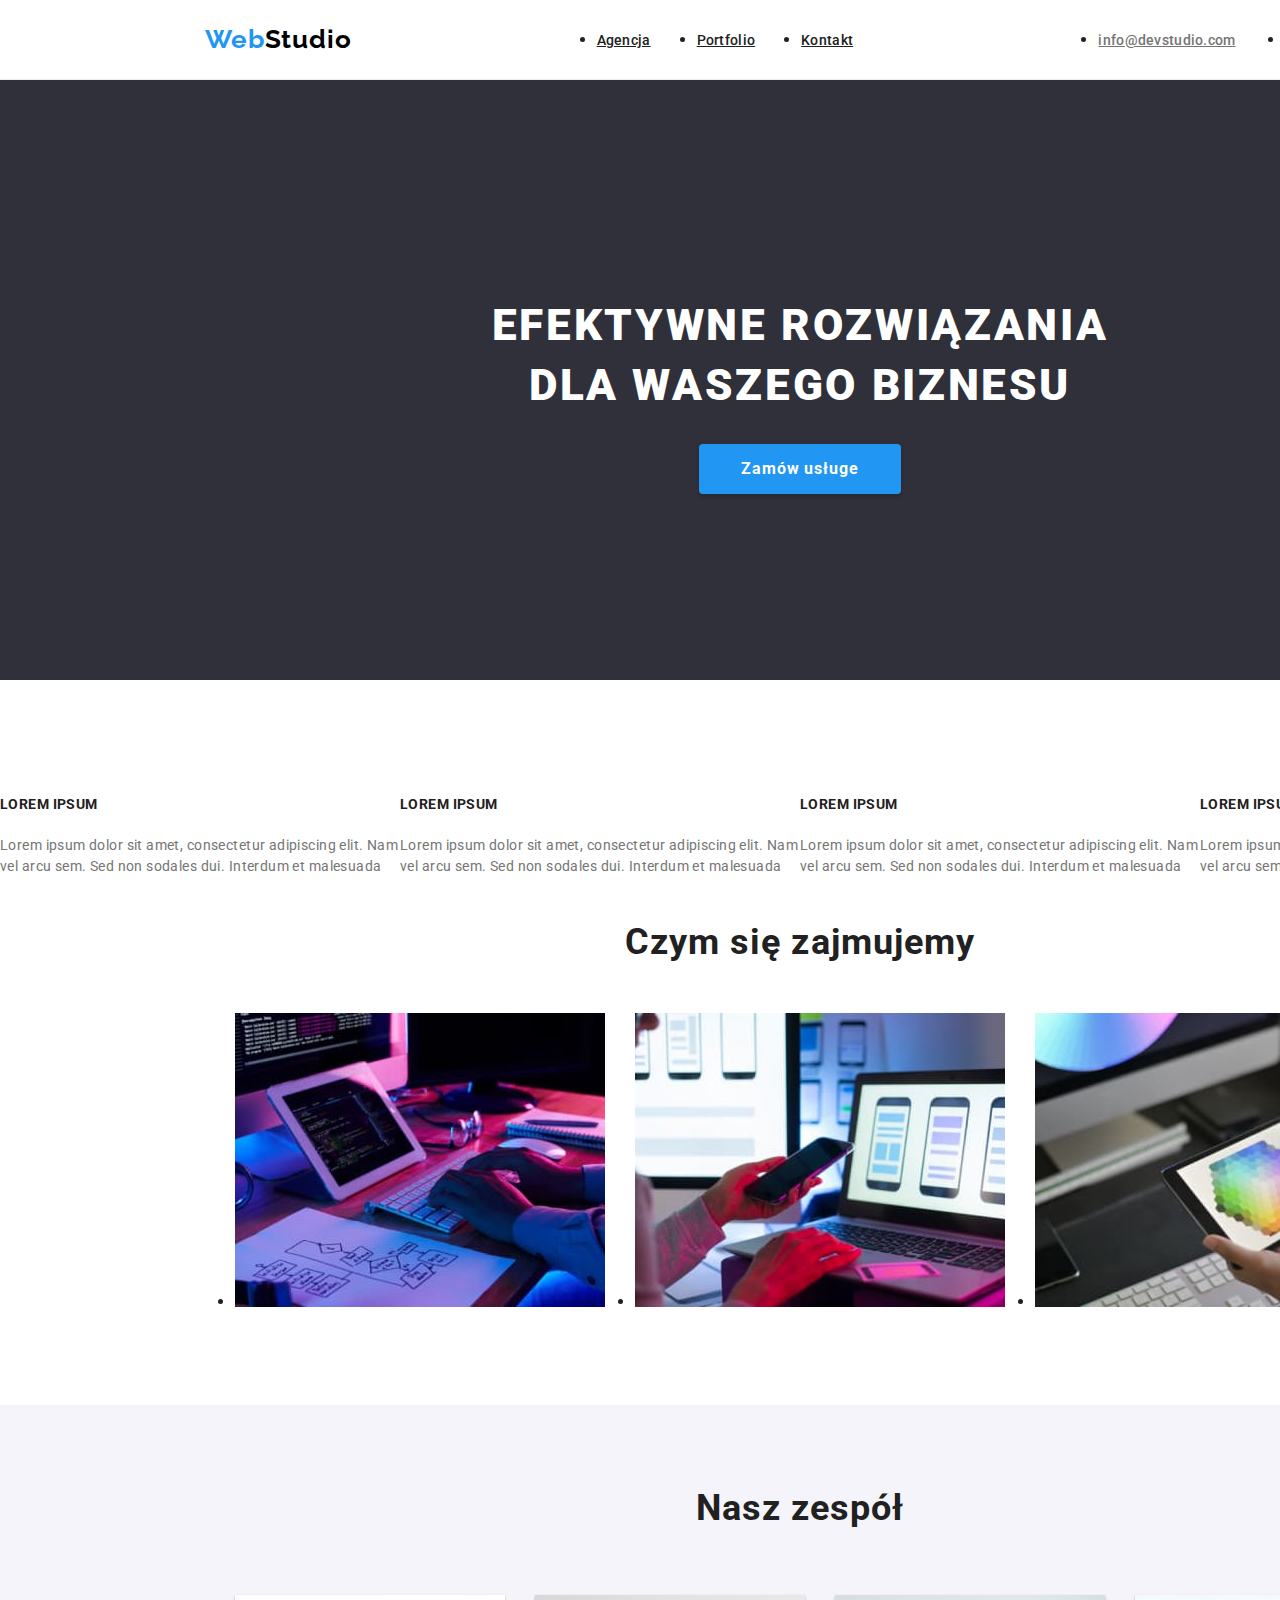
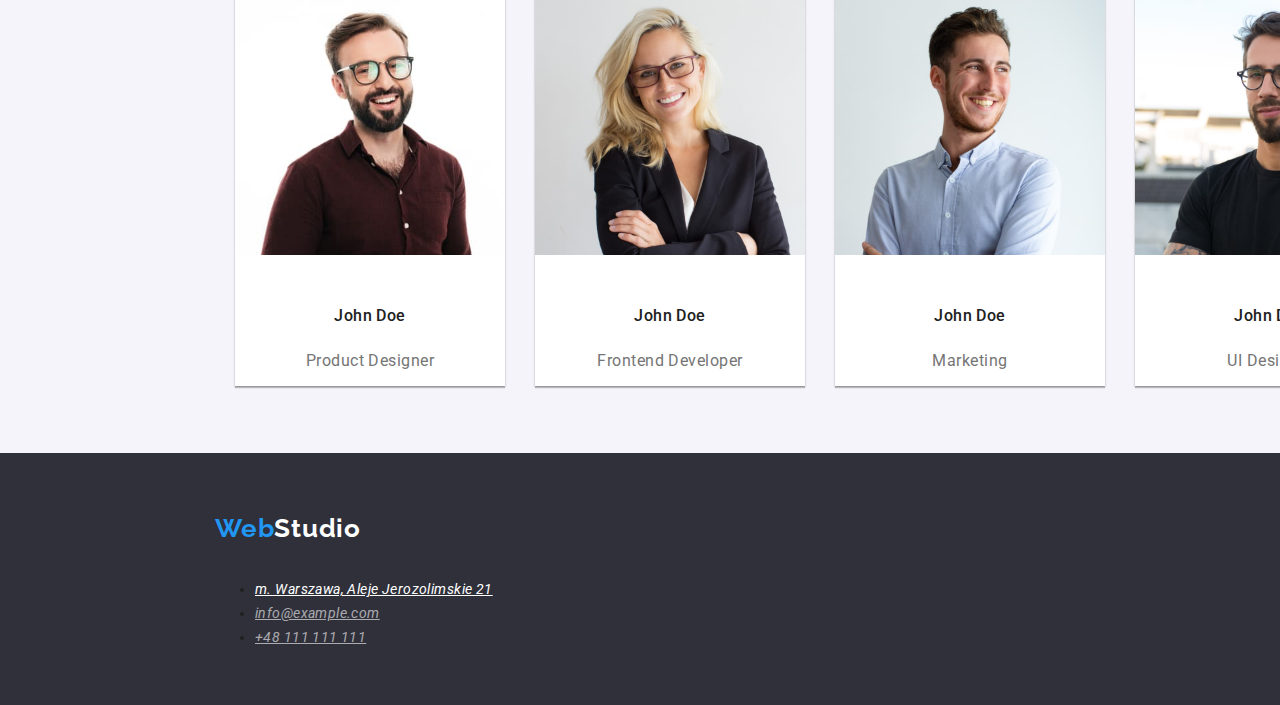
==== commit 31229acc: "Added simple flex layout and typography for all content" ====
--- a/index.html
+++ b/index.html
@@ -37,7 +37,7 @@
         </ul>
       </nav>
 
-      <ul class="contact">
+      <ul class="contact__list">
         <li class="contact__item">
           <a
             class="contact__link contact--email link--hover"
@@ -58,7 +58,7 @@
     <main class="main">
       <!-- Main Page -->
       <section class="banner">
-        <h1 class="title--primary">
+        <h1 class="title--primary center">
           EFEKTYWNE ROZWIĄZANIA<br />
           DLA WASZEGO BIZNESU
         </h1>
@@ -98,7 +98,7 @@
 
       <!-- About us-->
       <section class="about-us">
-        <h2 class="title--secondary">Czym się zajmujemy</h2>
+        <h2 class="title--secondary center">Czym się zajmujemy</h2>
         <ul class="about-us__list list--primary">
           <li class="about-us__item">
             <img
@@ -133,7 +133,7 @@
       <!-- Team -->
       <section class="team">
         <h2 class="title--secondary">Nasz zespół</h2>
-        <ul class="team__list list--secondary">
+        <ul class="team__list list--secondary center">
           <li class="team__item">
             <img
               class="team__img img--team"
--- a/css/styles.css
+++ b/css/styles.css
@@ -1,4 +1,4 @@
-/* || RESEST */
+/* || RESEST [w następnym zadaniu]*/
 *,
 *::before,
 *::after {
@@ -17,14 +17,15 @@
   --font-color-secondary: #fff;
   --font-color-p: #757575;
 
-  --font-color-contact-primary: #757575;
-  --font-color-contact-secondary: #ffffff99;
+  --font-color-contact-header: #757575;
+  --font-color-contact-footer: #ffffff99;
   --font-color-street: #fff;
 
   --font-color-hover: #2196f3;
 
   /* | LOGO COLORS*/
   --font-color-logo-primary: #2196f3;
+
   --font-color-logo-secondary-black: #000;
   --font-color-logo-secondary-light: #fff;
 
@@ -51,210 +52,17 @@
   --border-header: 1px solid #ececec;
 
   /* || SHADOWS */
-  --shadow-item: 0px 2px 1px 0px rgba(0, 0, 0, 0.2),
-    0px 1px 1px 0px rgba(0, 0, 0, 0.14);
+  --shadow-team: 0px 2px 1px 0px rgba(0, 0, 0, 0.2),
+    0px 1px 1px 0px rgba(0, 0, 0, 0.14), 0px 1px 3px 0px rgba(0, 0, 0, 0.12);
+
+  /* | SHADOW BUTTONS */
+  --shadow-button-menu-hover: 0px 2px 2px 0px #0000001f,
+    0px 1px 2px 0px #00000014, 0px 3px 1px 0px #0000001a;
 }
 
 /* || UTILITY CLASSES */
 .center {
   text-align: center;
-}
-
-/* Trzeba usunąć wszędzie margin */
-
-/* || General styles */
-body {
-  margin: 0 auto;
-  width: 1600px;
-
-  font-family: var(--ff);
-  font-size: var(--fs);
-  color: var(--font-color-primary);
-
-  background-color: var(--bgcolor);
-}
-ul {
-  margin: 0;
-  padding: 0;
-  list-style-type: none;
-  list-style: none;
-}
-a {
-  text-decoration: none;
-}
-
-/* || HEADER */
-
-/* | LOGO */
-.logo {
-  font-family: var(--ff-logo);
-  text-decoration: none;
-
-  font-size: 26px;
-  font-weight: 700;
-  line-height: 31px;
-  letter-spacing: 0.03em;
-}
-.logo--primary {
-  color: var(--font-color-logo-primary);
-}
-.logo--secondary {
-  color: var(--font-color-logo-secondary-black);
-}
-
-/* | NAVIGATION */
-.nav__link,
-.contact__link {
-  font-size: 14px;
-  font-weight: 500;
-  line-height: 16px;
-  letter-spacing: 0.02em;
-}
-.nav__link {
-  color: inherit;
-}
-.contact__link {
-  color: var(--font-color-contact-primary);
-}
-/* || MAIN */
-.banner {
-  /* for now */
-  display: flex;
-  flex-direction: column;
-  align-items: center;
-  justify-content: center;
-  /* ---------- */
-
-  margin-bottom: 94px;
-  height: 600px;
-
-  color: var(--font-color-secondary);
-  text-align: center;
-
-  background-color: var(--bgcolor-dark);
-}
-.title--primary {
-  font-size: 2.75rem;
-  font-weight: 900;
-  line-height: 60px;
-  letter-spacing: 0.06em;
-}
-
-/* | SKILLS */
-.skill__title {
-  margin-bottom: 10px;
-
-  font-size: 0.875rem;
-  font-weight: 700;
-  line-height: 16px;
-  letter-spacing: 0.03em;
-}
-.skill__description {
-  color: var(--font-color-p);
-  font-size: 0.875rem;
-  line-height: 24px;
-  letter-spacing: 0.03em;
-}
-.title--secondary {
-  margin-bottom: 50px;
-
-  font-size: 2.25rem;
-  font-weight: 700;
-  line-height: 42px;
-  letter-spacing: 0.03em;
-  text-align: center;
-}
-/* | ABOUT US */
-
-/* | TEAM */
-/* Trzena usunąć marginy z <p> */
-.team {
-  height: 648px;
-  display: flex;
-  flex-direction: column;
-  align-items: center;
-  justify-content: center;
-  background-color: var(--bgcolor-fade);
-}
-.team__list {
-  display: flex;
-  flex-direction: row;
-  gap: 30px;
-}
-.team__item {
-  display: flex;
-  flex-direction: column;
-
-  background-color: var(--bgcolor);
-}
-.team__img {
-  margin-bottom: 30px;
-}
-.team__name {
-  margin-bottom: 10px;
-
-  font-weight: 500;
-  line-height: 19px;
-  letter-spacing: 0.03em;
-}
-.team__profession {
-  color: var(--font-color-p);
-  line-height: 19px;
-  letter-spacing: 0.03em;
-}
-
-/* || FOOTER */
-footer {
-  height: 252px;
-  background-color: var(--bgcolor-dark);
-  display: flex;
-  flex-direction: column;
-}
-.footer .logo {
-  margin-top: 60px;
-}
-.footer .logo--secondary {
-  color: var(--font-color-logo-secondary-light);
-}
-address {
-  margin-top: 20px;
-}
-.footer .logo,
-.address {
-  margin-left: 215px;
-}
-
-.address__list {
-  font-size: 14px;
-  line-height: 24px;
-  letter-spacing: 0.03em;
-}
-.address__link {
-  color: var(--font-color-contact-secondary);
-}
-.address__street {
-  color: var(--font-color-street);
-}
-
-/* | BUTTONS */
-.button--primary {
-  /* box model */
-  padding: 16px 39px;
-
-  /* type */
-  color: var(--font-color-button-primary);
-  font-size: 16px;
-  font-weight: 700;
-  letter-spacing: 0.06em;
-
-  /* visual */
-  border: none;
-  border-radius: 4px;
-  background-color: var(--bgcolor-button-primary);
-}
-.button--primary,
-.menu__button {
-  cursor: pointer;
 }
 
 /* || PSEUDO CLASSES */
@@ -262,8 +70,315 @@
 .hover:focus-visible {
   background-color: var(--bgcolor-button-secondary-hover);
   color: var(--font-color-button-secondary-hover);
-}
+
+  box-shadow: var(--shadow-button-menu-hover);
+}
+
 .link--hover:hover,
 .link--hover:focus {
   color: var(--font-color-hover);
 }
+
+/* || General */
+body {
+  margin: 0 auto;
+  width: 1600px;
+
+  font-family: var(--ff);
+  font-size: var(--fs);
+  color: var(--font-color-primary);
+
+  background-color: var(--bgcolor);
+}
+/* Resetowanie w następnym zadaniu  */
+/* ul {
+  margin: 0;
+  padding: 0;
+  list-style-type: none;
+  list-style: none;
+}
+a {
+  text-decoration: none;
+} */
+
+/* || HEADER */
+header {
+  display: flex;
+  align-items: center;
+  justify-content: space-evenly;
+  height: 80px;
+
+  border-bottom: var(--border-header);
+}
+
+/* | LOGO */
+.logo {
+  font-family: var(--ff-logo);
+  font-size: 26px;
+  font-weight: 700;
+  line-height: 1.192;
+  letter-spacing: 0.03em;
+
+  text-decoration: none;
+}
+.logo--primary {
+  color: var(--font-color-logo-primary);
+}
+.logo--secondary {
+  color: var(--font-color-logo-secondary-black);
+}
+
+/* | NAVIGATION */
+.nav__list,
+.contact__list {
+  display: flex;
+}
+.nav__list {
+  gap: 46px;
+}
+.contact__list {
+  gap: 50px;
+}
+.nav__link,
+.contact__link {
+  font-size: 14px;
+  font-weight: 500;
+  line-height: 1.143;
+  letter-spacing: 0.02em;
+}
+.nav__link {
+  color: inherit;
+}
+.contact__link {
+  color: var(--font-color-contact-header);
+}
+
+/* || MAIN */
+.banner {
+  display: flex;
+  flex-flow: column;
+  align-items: center;
+  justify-content: center;
+
+  margin-bottom: 94px;
+  height: 600px;
+
+  color: var(--font-color-secondary);
+  text-align: center;
+
+  background-color: var(--bgcolor-dark);
+}
+/* | TITLE */
+.title--primary {
+  font-size: 2.75rem;
+  font-weight: 900;
+  line-height: 1.364;
+  letter-spacing: 0.06em;
+}
+.title--secondary {
+  margin-bottom: 50px;
+
+  font-size: 2.25rem;
+  font-weight: 700;
+  line-height: 1.167;
+  letter-spacing: 0.03em;
+}
+
+/* | SKILLS */
+/* trzeba zrobic skill__list */
+.skills {
+  display: flex;
+  align-items: center;
+  justify-content: center;
+}
+.skill__item {
+  display: flex;
+  flex-flow: column;
+  align-items: flex-start;
+}
+.skill__title {
+  margin-bottom: 10px;
+
+  font-size: 0.875rem;
+  font-weight: 700;
+  line-height: 1;
+  letter-spacing: 0.03em;
+}
+.skill__description {
+  color: var(--font-color-p);
+  font-size: 0.875rem;
+  line-height: 1.5;
+  letter-spacing: 0.03em;
+}
+
+/* | ABOUT US */
+.about-us__list {
+  display: flex;
+  align-items: center;
+  justify-content: center;
+  gap: 30px;
+  margin-bottom: 94px;
+}
+
+/* | TEAM */
+/* Trzeba zresetować tagi (w następnym zadaniu) */
+.team {
+  display: flex;
+  flex-flow: column;
+  align-items: center;
+  justify-content: center;
+
+  height: 648px;
+
+  background-color: var(--bgcolor-fade);
+}
+.team__list {
+  display: flex;
+  flex-flow: row;
+  gap: 30px;
+}
+.team__item {
+  display: flex;
+  flex-flow: column;
+
+  background-color: var(--bgcolor);
+
+  box-shadow: var(--shadow-team);
+}
+.team__img {
+  margin-bottom: 30px;
+}
+.team__name {
+  margin-bottom: 10px;
+
+  font-weight: 500;
+  line-height: 1.188;
+  letter-spacing: 0.03em;
+}
+.team__profession {
+  color: var(--font-color-p);
+  line-height: 1.188;
+  letter-spacing: 0.03em;
+}
+
+/* || FOOTER */
+.footer {
+  display: flex;
+  flex-flow: column;
+
+  height: 252px;
+
+  background-color: var(--bgcolor-dark);
+}
+.footer .logo {
+  margin-top: 60px;
+}
+.footer .logo--secondary {
+  color: var(--font-color-logo-secondary-light);
+}
+address {
+  margin-top: 20px;
+}
+.footer .logo,
+.address {
+  margin-left: 215px;
+}
+
+.address__list {
+  font-size: 14px;
+  line-height: 1.714;
+  letter-spacing: 0.03em;
+}
+.address__link {
+  color: var(--font-color-contact-footer);
+}
+.address__street {
+  color: var(--font-color-street);
+}
+
+/* | BUTTONS */
+.button--primary {
+  /* box model */
+  padding: 10px 41.5px;
+
+  /* type */
+  font-family: inherit;
+  color: var(--font-color-button-primary);
+  font-size: 16px;
+  font-weight: 700;
+  line-height: 1.875;
+  letter-spacing: 0.06em;
+
+  /* visual */
+  border: none;
+  border-radius: 4px;
+  background-color: var(--bgcolor-button-primary);
+
+  /* misc */
+  box-shadow: 0px 4px 4px 0px rgba(0, 0, 0, 0.15);
+}
+.button--primary,
+.menu__button {
+  cursor: pointer;
+}
+
+/* || PORTFOLIO */
+/* | MENU */
+.menu {
+  display: flex;
+  align-items: center;
+  justify-content: center;
+
+  margin-top: 100px;
+}
+.menu__list {
+  display: flex;
+  gap: 8px;
+}
+
+.menu__button {
+  padding: 6px 22.5px;
+
+  /* ↓↓↓ w resecie się to zrobi, potem usune */
+  font-family: inherit;
+
+  /* stworzyć klase button__text--secondary i primary */
+  font-size: 16px;
+  font-weight: 500;
+  line-height: 1.625;
+  letter-spacing: 0.03em;
+
+  border: none;
+  border-radius: 4px;
+  background-color: var(--bgcolor-button-secondary);
+}
+/* | CARDS */
+.cards {
+  margin: 0 auto 94px auto;
+  width: 1360px;
+  margin-bottom: 94px;
+}
+.card__list {
+  display: flex;
+  flex-flow: row wrap;
+  gap: 30px;
+}
+.card__item {
+  border: var(--border-porfolio-items);
+}
+.card__title {
+  font-size: 1.125rem;
+  font-weight: 700;
+  line-height: 2;
+  letter-spacing: 0.06em;
+}
+.card__description {
+  color: var(--font-color-p);
+  font-size: 1rem;
+  line-height: 1.875;
+  letter-spacing: 0.03em;
+}
+.card__title,
+.card__description {
+  margin-left: 24px;
+}
